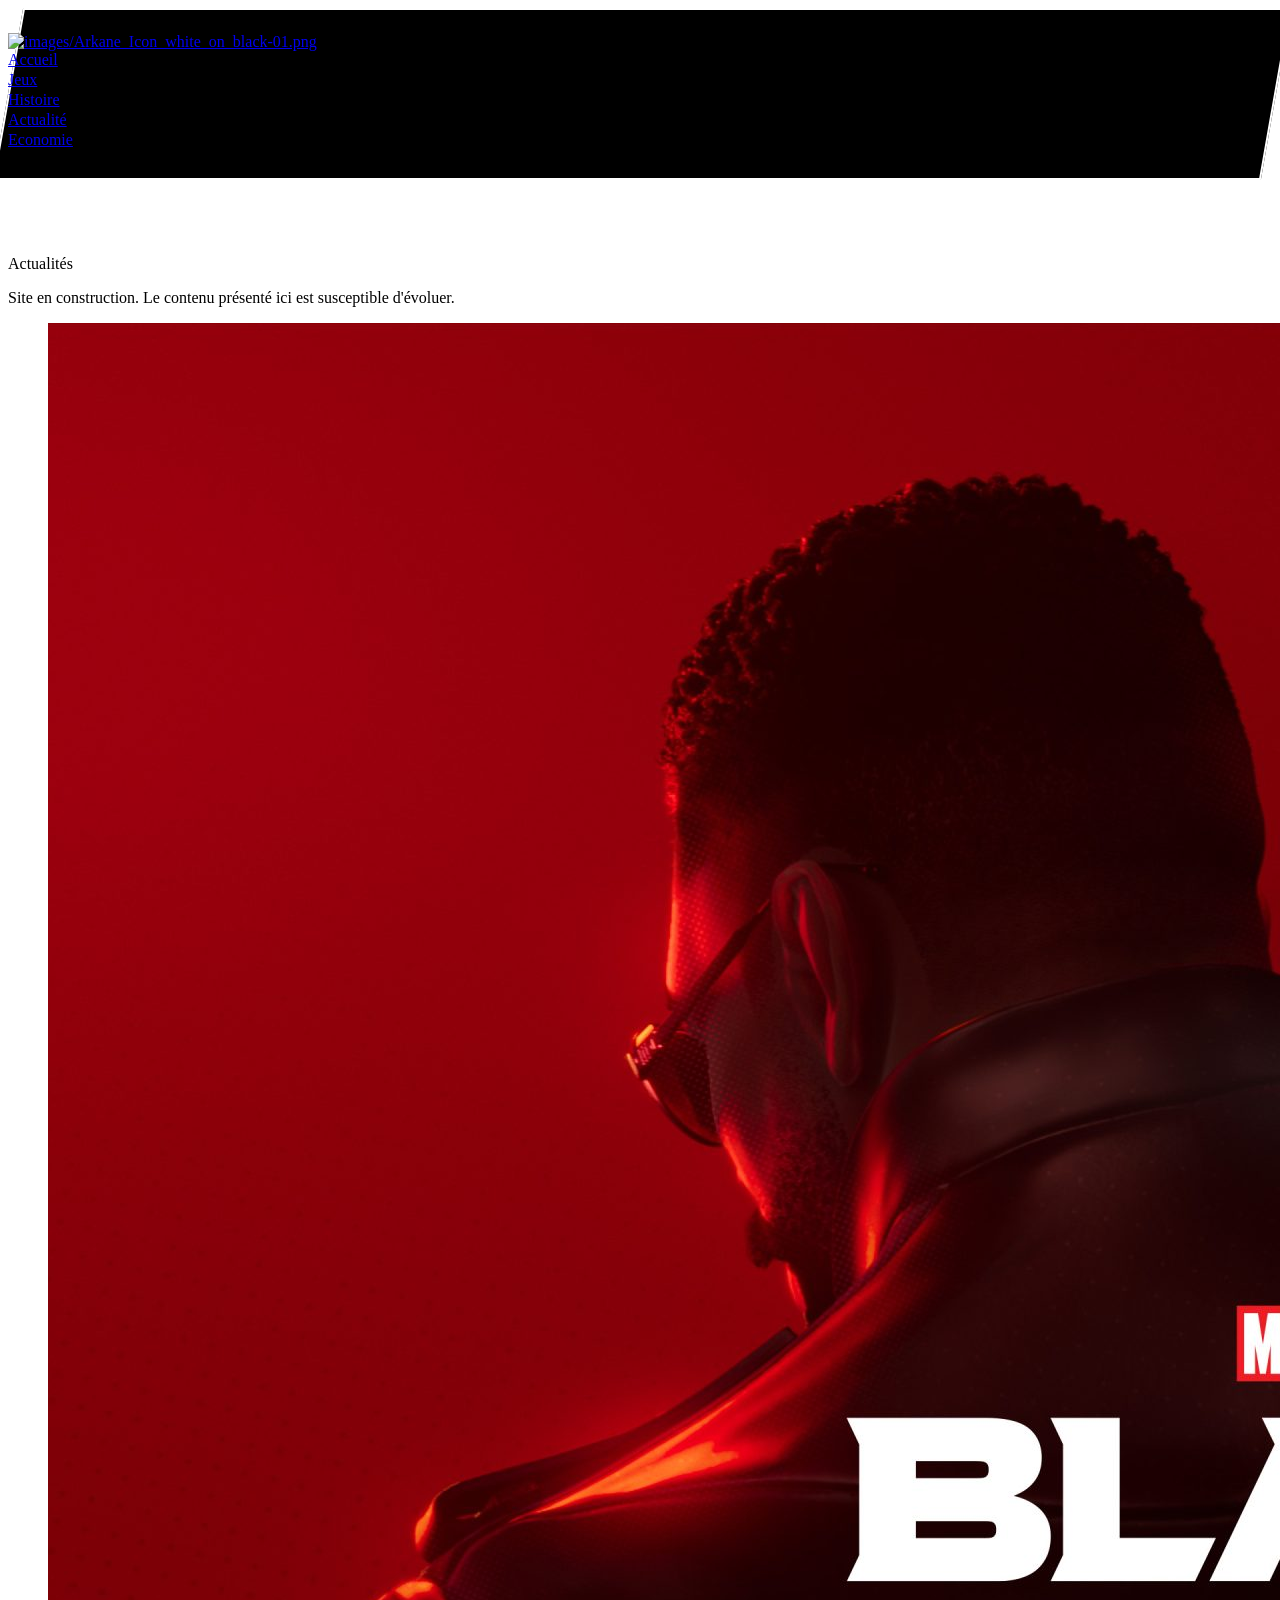
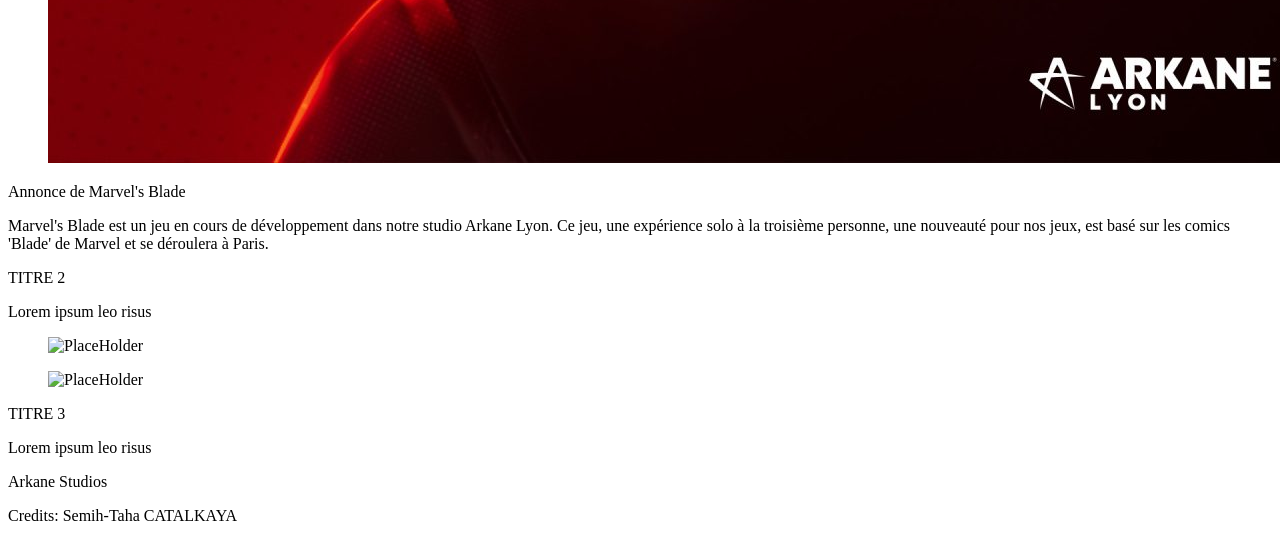
==== actualite.html @ 8efb72b4 "Rename quisommesnous into actualite" ====
<!DOCTYPE html>
<html lang="fr">
	<head>
		<title>Arkane Studios - Actualité</title>
		<link rel="stylesheet" href="https://cdn.jsdelivr.net/npm/bulma@1.0.4/css/bulma.min.css">
		<link rel="icon" href="favicon.png">
		<link rel="stylesheet" href="styles.css">
		<meta charset="utf-8">
		<link rel="stylesheet" href="styles.css">
		<link rel="shortcut icon" type="image/x-icon" href="https://cdnstatic.bethsoft.com/arkane-studios.com/img/favicon.ico">
	</head>
	<body>
		<section class="hero is-small has-background-dark" style="position: relative;">
			<div class="hero-head">
				<nav class="navbar is-fixed-top" style="z-index: 1000;">
					<div class="container">
						<div id="navMenu" class="navbar-menu">
							<div class="navbar-start">
								<a href="index.html" class="navbar-item">
									<img alt="images/Arkane_Icon_white_on_black-01.png" sizes="120px"
									srcset="https://res.cloudinary.com/dewzjk72j/image/authenticated/s--2gdXYG7J--/c_lfill,w_120/f_auto:image,q_auto/v1/cms/6rPRoLtiK23cfccVQQKfJZ-Arkane_Icon_white_on_black-01_beuthz 120w, https://res.cloudinary.com/dewzjk72j/image/authenticated/s--jeoBYfFd--/c_lfill,w_240/f_auto:image,q_auto/v1/cms/6rPRoLtiK23cfccVQQKfJZ-Arkane_Icon_white_on_black-01_beuthz 240w"
									src="https://res.cloudinary.com/dewzjk72j/image/authenticated/s--2gdXYG7J--/c_lfill,w_120/f_auto:image,q_auto/v1/cms/6rPRoLtiK23cfccVQQKfJZ-Arkane_Icon_white_on_black-01_beuthz"
									style="--focal-direction-x:center;--focal-direction-y:center"
									data-focal-direction-x="center" data-focal-direction-y="center">
								</a>
							</div>

							<div class="navbar-end">
                            <div class="navbar-item">
                                <div class="buttons has-addons m-0 is-relative arkane-menu">
                                    <div class="sub-buttons"></div>
                                    <div class="p-0 m-0 buttons-frame"></div>
                                    <a href="index.html" class="button is-medium is-white is-outlined p-3">
                                        <div>Accueil</div>
                                        <div class="button-underline"></div>
                                    </a>
                                    <a href="jeux.html" class="button is-medium is-white is-outlined p-3">
                                        <div>Jeux</div>
                                        <div class="button-underline"></div>
                                    </a>
                                    <a href="history.html" class="button is-medium is-white is-outlined p-3">
                                        <div>Histoire</div>
                                        <div class="button-underline"></div>
                                    </a>
                                    <a href="actualite.html" class="button is-medium is-white is-outlined p-3">
                                        <div>Actualité</div>
                                        <div class="button-underline"></div>
                                    </a>
                                    <a href="economie.html" class="button is-medium is-white is-outlined p-3">
                                        <div>Economie</div>
                                        <div class="button-underline"></div>
                                    </a>

                                </div>
                            </div>
                        </div>
						</div>
					</div>
				</nav>
			</div>

		</section>
		<!-- Fin nav bar -->

		<!-- En-tête -->
		<section class="section has-background-black" style="padding-top: 5%">
			<div class="container">
				<p class="title is-3 has-text-centered">Actualités</p>
			</div>
			<section id="section1" class="section">
				<div class="container">
					<div class="notification is-warning has-text-centered">
						Site en construction. Le contenu présenté ici est susceptible d'évoluer.
					</div>
				</div>
			</section>
		</section>
		<!-- Fin En-tête -->

		<section class="section">
			<div class="card has-background-dark columns">
				<div class="card-image column is-one-quarter">
					<figure class="image is-16by9">
						<img 
						src="images/jeux/Blade-16x9.jpg"
						alt="PlaceHolder">
					</figure>
				</div>
				<div class="card-content column">
					<div class="content">
						<p class="title">Annonce de Marvel's Blade</p>
						<p> Marvel's Blade est un jeu en cours de développement dans notre studio Arkane Lyon. Ce jeu, une expérience solo à la troisième personne, une nouveauté pour nos jeux, est basé sur les comics 'Blade' de Marvel et se déroulera à Paris.</p>
					</div>
				</div>
			</div>
		</section>
		<section class="section">
			<div class="card has-background-dark columns">
				<div class="card-content column">
					<div class="content">
						<p class="title">TITRE 2</p>
						<p> Lorem ipsum leo risus </p>
					</div>
				</div>
				<div class="card-image column is-one-quarter">
					<figure class="image is-16by9">
						<img 
						src="https://bulma.io/assets/images/placeholders/1280x960.png"
						alt="PlaceHolder">
					</figure>
				</div>
			</div>
		</section>
		<section class="section">
			<div class="card has-background-dark columns">
				<div class="card-image column is-one-quarter">
					<figure class="image is-16by9">
						<img 
						src="https://bulma.io/assets/images/placeholders/1280x960.png"
						alt="PlaceHolder">
					</figure>
				</div>
				<div class="card-content column">
					<div class="content">
						<p class="title">TITRE 3</p>
						<p> Lorem ipsum leo risus </p>
					</div>
				</div>
			</div>
		</section>

		<!-- Début du footer -->
		<footer class="footer">
			<div class="content has-text-centered">
				<p>
					Arkane Studios
				</p>
				<p>
					Credits: Semih-Taha CATALKAYA
				</p>
			</div>
		</footer>
		<!-- Fin du footer -->
	</body>
</html>
---- styles.css ----
@import url(https://db.onlinewebfonts.com/c/39beaf31467cad0b34d2db9f723b9b83?family=Emerge+BF+W01+Regular);

body {
    font-family: Emerge BF W01 Regular;
}

.navbar{
    padding: 25px 0;
}

.sub-buttons {
    border: 2px solid white;
    width: 100%;
    position: absolute;
    top: 5px;
    left: -5px;
    height: 100%;
    z-index: -100;
    transition: top .5s, left .5s, transform .5s, border .5s;
    transform: skewX(-10deg);
}

.buttons-frame {
    z-index: -100;
    transition: transform .5s, background-color .25s;
    border: 2px solid white;
    transform: skewX(-10deg);
    position: absolute;
    top: 0;
    width: 100%;
    height: 100%;
    background-color: black;
}

.arkane-menu:hover .sub-buttons {
    top: 15px;
    left: 30px;
    transform: skewX(20deg);
    border: 4px solid white;
}

.arkane-menu:hover .buttons-frame {
    transform: skewX(20deg);
    background-color: white;
    color: black;
}

.arkane-menu .button {
    border-radius: 0%;
    border: unset;
    transition: color .25s;
    display: block;
}

.arkane-menu .button:hover{
    border:unset;
}

.arkane-menu .button:hover .button-underline{
    width: 100%;
}

.arkane-menu:hover .button{
    color: black;
}

.button-underline{
    background-color: black;
    width: 0px;
    margin: auto;
    height: 2px;
    transition: width .25s ease-out;
}
---- styles.css ----
@import url(https://db.onlinewebfonts.com/c/39beaf31467cad0b34d2db9f723b9b83?family=Emerge+BF+W01+Regular);

body {
    font-family: Emerge BF W01 Regular;
}

.navbar{
    padding: 25px 0;
}

.sub-buttons {
    border: 2px solid white;
    width: 100%;
    position: absolute;
    top: 5px;
    left: -5px;
    height: 100%;
    z-index: -100;
    transition: top .5s, left .5s, transform .5s, border .5s;
    transform: skewX(-10deg);
}

.buttons-frame {
    z-index: -100;
    transition: transform .5s, background-color .25s;
    border: 2px solid white;
    transform: skewX(-10deg);
    position: absolute;
    top: 0;
    width: 100%;
    height: 100%;
    background-color: black;
}

.arkane-menu:hover .sub-buttons {
    top: 15px;
    left: 30px;
    transform: skewX(20deg);
    border: 4px solid white;
}

.arkane-menu:hover .buttons-frame {
    transform: skewX(20deg);
    background-color: white;
    color: black;
}

.arkane-menu .button {
    border-radius: 0%;
    border: unset;
    transition: color .25s;
    display: block;
}

.arkane-menu .button:hover{
    border:unset;
}

.arkane-menu .button:hover .button-underline{
    width: 100%;
}

.arkane-menu:hover .button{
    color: black;
}

.button-underline{
    background-color: black;
    width: 0px;
    margin: auto;
    height: 2px;
    transition: width .25s ease-out;
}
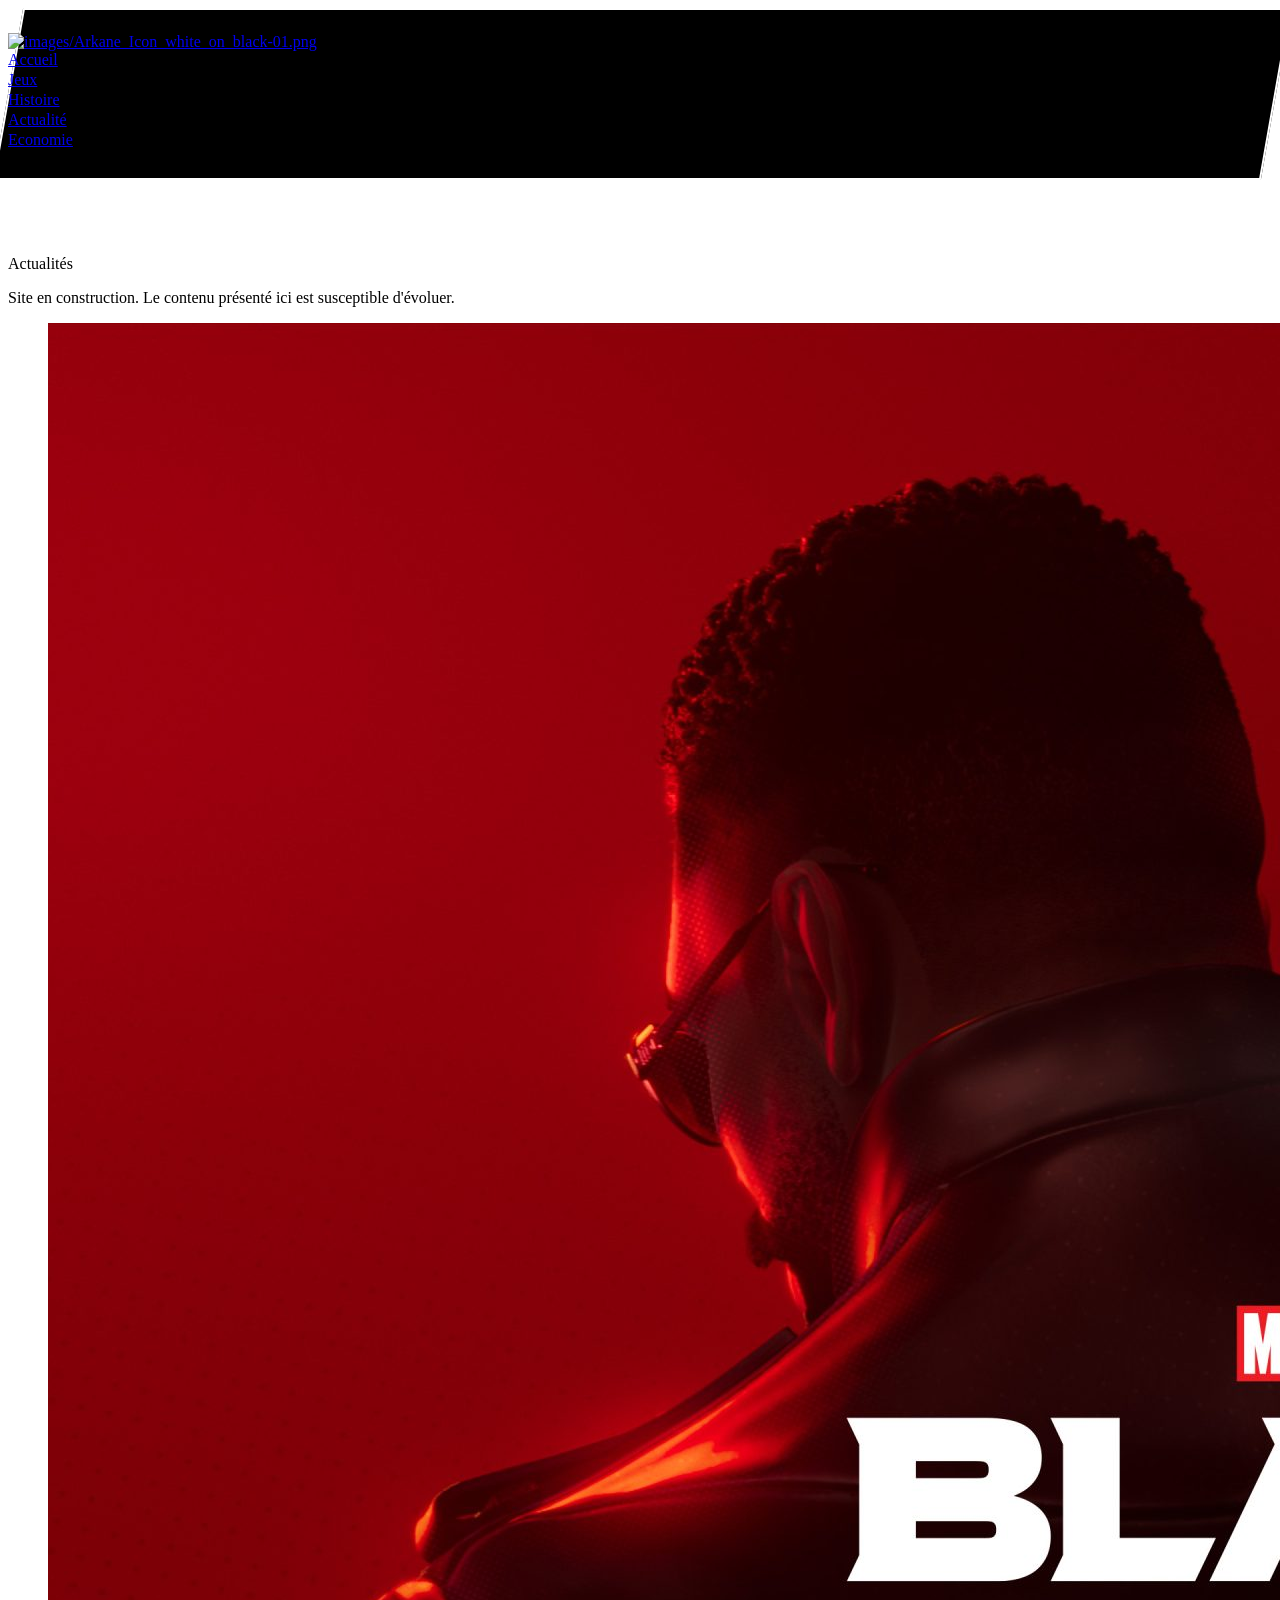
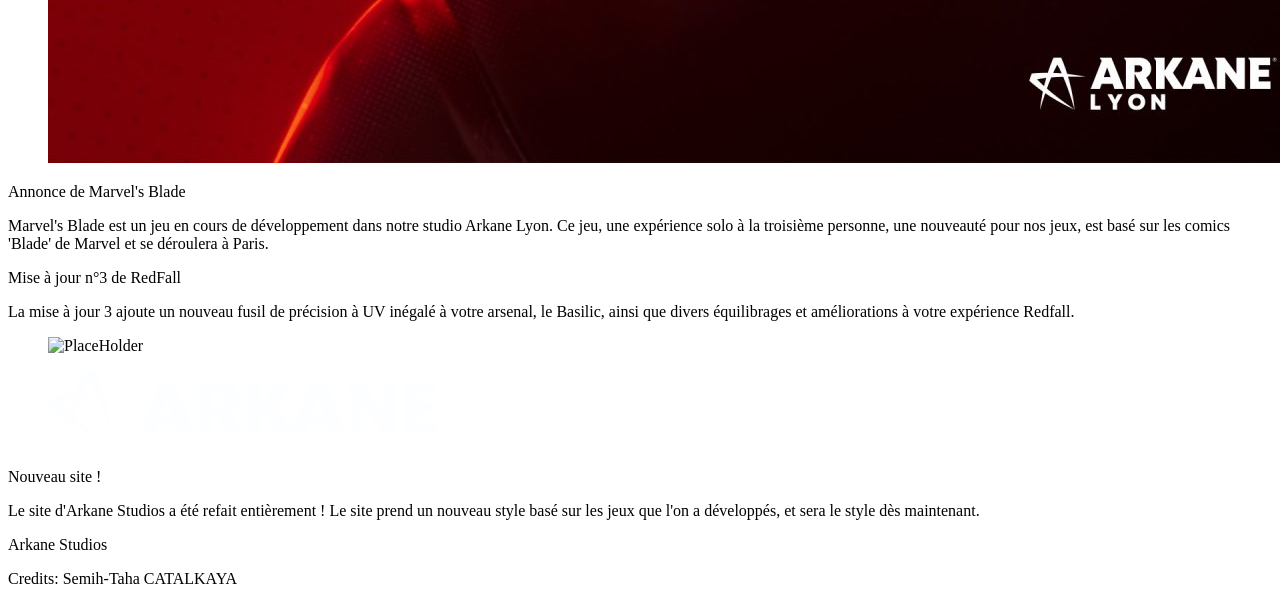
==== commit 94041548: "Ajout de 2 nouvelles annonces dans la page actualitées" ====
--- a/actualite.html
+++ b/actualite.html
@@ -3,11 +3,9 @@
 	<head>
 		<title>Arkane Studios - Actualité</title>
 		<link rel="stylesheet" href="https://cdn.jsdelivr.net/npm/bulma@1.0.4/css/bulma.min.css">
-		<link rel="icon" href="favicon.png">
+		<link rel="icon" href="favicon.ico">
 		<link rel="stylesheet" href="styles.css">
 		<meta charset="utf-8">
-		<link rel="stylesheet" href="styles.css">
-		<link rel="shortcut icon" type="image/x-icon" href="https://cdnstatic.bethsoft.com/arkane-studios.com/img/favicon.ico">
 	</head>
 	<body>
 		<section class="hero is-small has-background-dark" style="position: relative;">
@@ -87,7 +85,7 @@
 					</figure>
 				</div>
 				<div class="card-content column">
-					<div class="content">
+					<div class="box has-background-grey-dark">
 						<p class="title">Annonce de Marvel's Blade</p>
 						<p> Marvel's Blade est un jeu en cours de développement dans notre studio Arkane Lyon. Ce jeu, une expérience solo à la troisième personne, une nouveauté pour nos jeux, est basé sur les comics 'Blade' de Marvel et se déroulera à Paris.</p>
 					</div>
@@ -97,33 +95,33 @@
 		<section class="section">
 			<div class="card has-background-dark columns">
 				<div class="card-content column">
-					<div class="content">
-						<p class="title">TITRE 2</p>
-						<p> Lorem ipsum leo risus </p>
+					<div class="box has-background-grey-dark">
+						<p class="title">Mise à jour n°3 de RedFall</p>
+						<p> La mise à jour 3 ajoute un nouveau fusil de précision à UV inégalé à votre arsenal, le Basilic, ainsi que divers équilibrages et améliorations à votre expérience Redfall. </p>
 					</div>
 				</div>
 				<div class="card-image column is-one-quarter">
 					<figure class="image is-16by9">
 						<img 
-						src="https://bulma.io/assets/images/placeholders/1280x960.png"
+						src="images/Redfall_Update3.avif"
 						alt="PlaceHolder">
 					</figure>
 				</div>
 			</div>
 		</section>
 		<section class="section">
-			<div class="card has-background-dark columns">
-				<div class="card-image column is-one-quarter">
-					<figure class="image is-16by9">
+			<div class="card has-background-dark columns is-vcentered">
+				<div class="card-image column is-one-quarter is-flex">
+					<figure class="image">
 						<img 
-						src="https://bulma.io/assets/images/placeholders/1280x960.png"
+						src="images/arkane-logo-white.png"
 						alt="PlaceHolder">
 					</figure>
 				</div>
 				<div class="card-content column">
-					<div class="content">
-						<p class="title">TITRE 3</p>
-						<p> Lorem ipsum leo risus </p>
+					<div class="box has-background-grey-dark">
+						<p class="title">Nouveau site !</p>
+						<p> Le site d'Arkane Studios a été refait entièrement ! Le site prend un nouveau style basé sur les jeux que l'on a développés, et sera le style dès maintenant. </p>
 					</div>
 				</div>
 			</div>
--- a/styles.css
+++ b/styles.css
@@ -2,6 +2,14 @@
 
 body {
     font-family: Emerge BF W01 Regular;
+}
+
+.center-title {
+    position: absolute;
+    left: 50%;
+    top: 40%;
+    translate: -50% -50%;
+    opacity: 1;
 }
 
 .navbar{
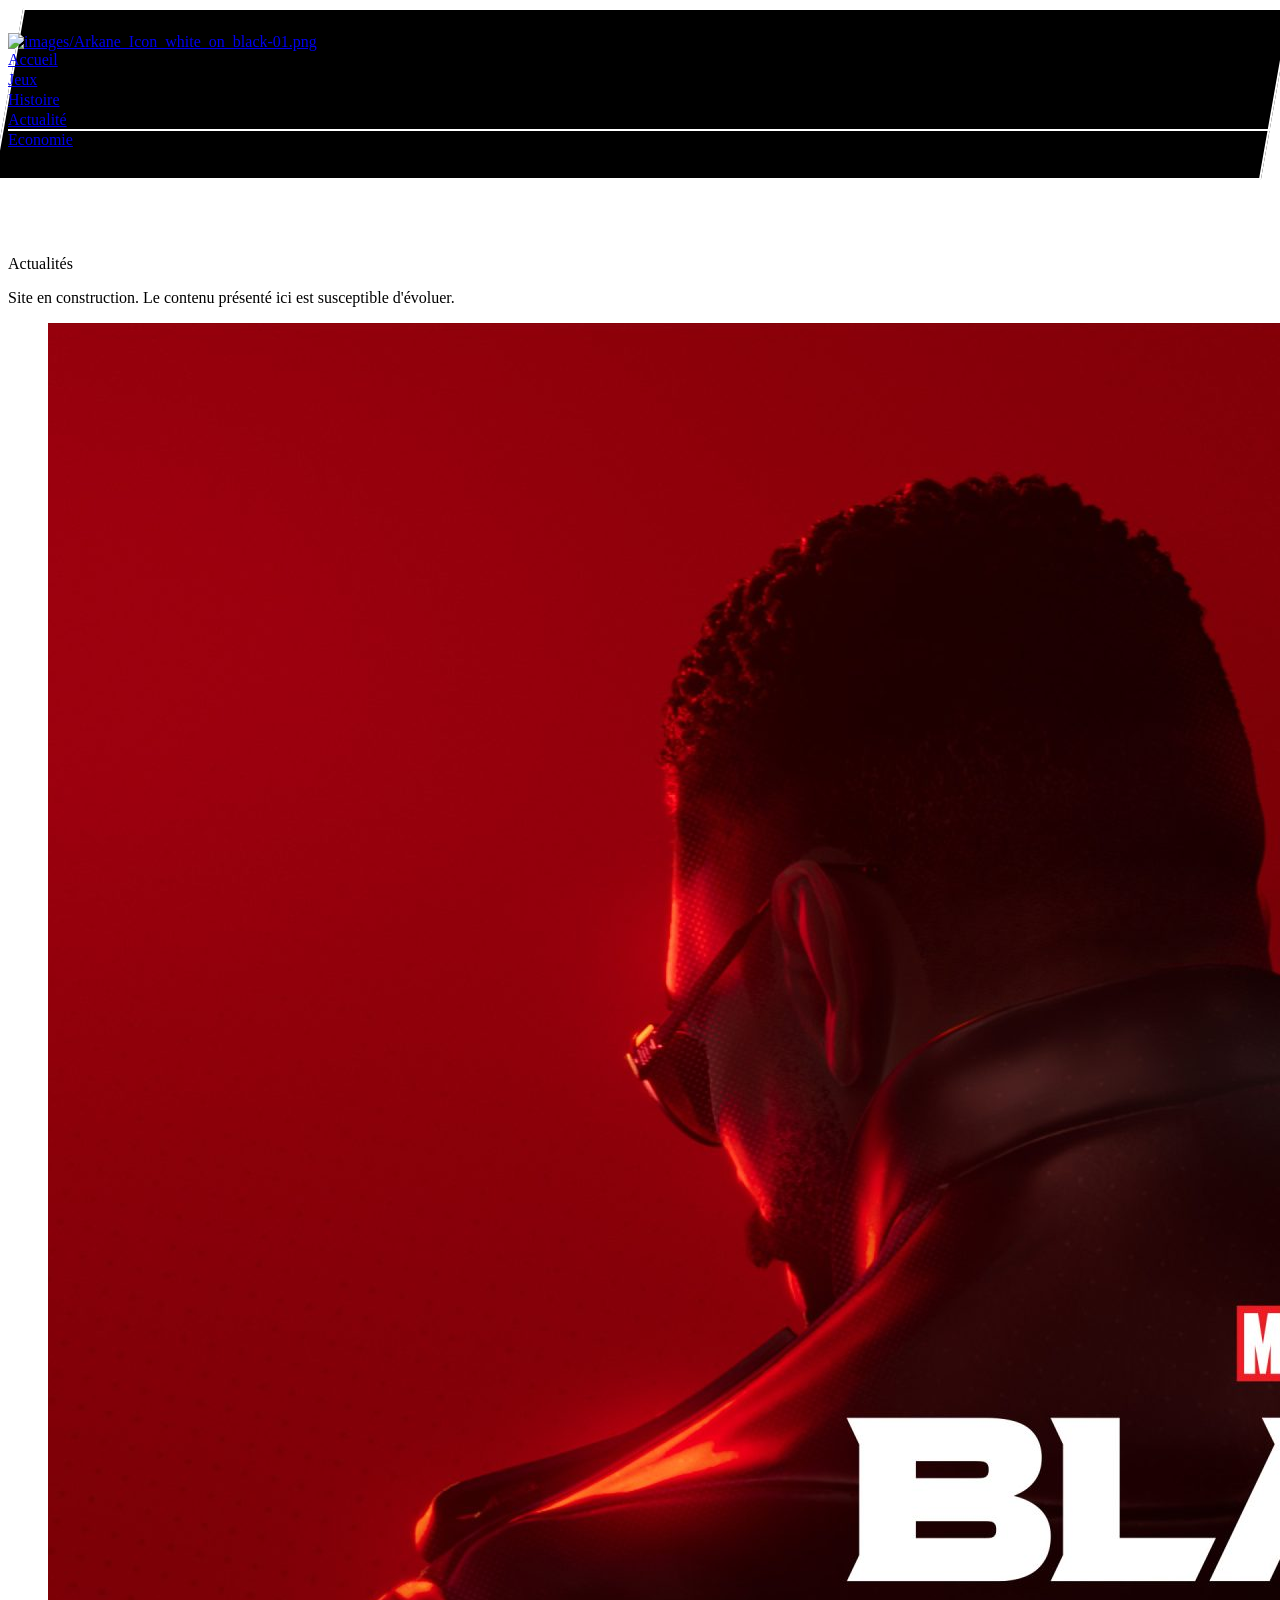
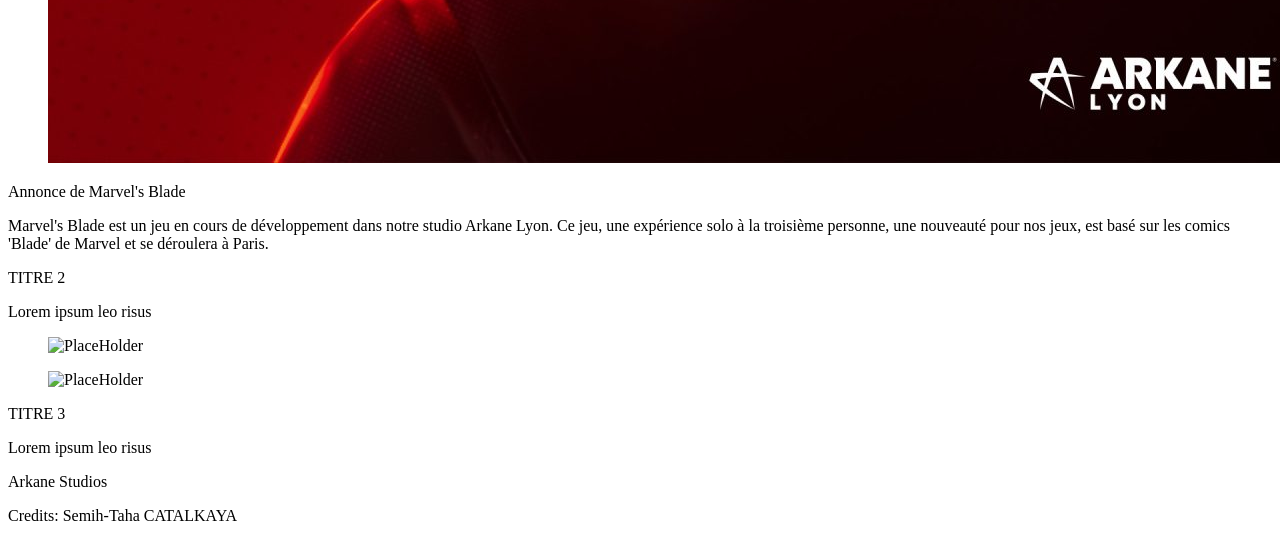
==== commit 0e6d371e: "Update menu and add description in homepage" ====
--- a/actualite.html
+++ b/actualite.html
@@ -3,9 +3,11 @@
 	<head>
 		<title>Arkane Studios - Actualité</title>
 		<link rel="stylesheet" href="https://cdn.jsdelivr.net/npm/bulma@1.0.4/css/bulma.min.css">
-		<link rel="icon" href="favicon.ico">
+		<link rel="icon" href="favicon.png">
 		<link rel="stylesheet" href="styles.css">
 		<meta charset="utf-8">
+		<link rel="stylesheet" href="styles.css">
+		<link rel="shortcut icon" type="image/x-icon" href="https://cdnstatic.bethsoft.com/arkane-studios.com/img/favicon.ico">
 	</head>
 	<body>
 		<section class="hero is-small has-background-dark" style="position: relative;">
@@ -40,7 +42,7 @@
                                         <div>Histoire</div>
                                         <div class="button-underline"></div>
                                     </a>
-                                    <a href="actualite.html" class="button is-medium is-white is-outlined p-3">
+                                    <a href="actualite.html" class="button is-medium is-white is-outlined p-3 active">
                                         <div>Actualité</div>
                                         <div class="button-underline"></div>
                                     </a>
@@ -85,7 +87,7 @@
 					</figure>
 				</div>
 				<div class="card-content column">
-					<div class="box has-background-grey-dark">
+					<div class="content">
 						<p class="title">Annonce de Marvel's Blade</p>
 						<p> Marvel's Blade est un jeu en cours de développement dans notre studio Arkane Lyon. Ce jeu, une expérience solo à la troisième personne, une nouveauté pour nos jeux, est basé sur les comics 'Blade' de Marvel et se déroulera à Paris.</p>
 					</div>
@@ -95,33 +97,33 @@
 		<section class="section">
 			<div class="card has-background-dark columns">
 				<div class="card-content column">
-					<div class="box has-background-grey-dark">
-						<p class="title">Mise à jour n°3 de RedFall</p>
-						<p> La mise à jour 3 ajoute un nouveau fusil de précision à UV inégalé à votre arsenal, le Basilic, ainsi que divers équilibrages et améliorations à votre expérience Redfall. </p>
+					<div class="content">
+						<p class="title">TITRE 2</p>
+						<p> Lorem ipsum leo risus </p>
 					</div>
 				</div>
 				<div class="card-image column is-one-quarter">
 					<figure class="image is-16by9">
 						<img 
-						src="images/Redfall_Update3.avif"
+						src="https://bulma.io/assets/images/placeholders/1280x960.png"
 						alt="PlaceHolder">
 					</figure>
 				</div>
 			</div>
 		</section>
 		<section class="section">
-			<div class="card has-background-dark columns is-vcentered">
-				<div class="card-image column is-one-quarter is-flex">
-					<figure class="image">
+			<div class="card has-background-dark columns">
+				<div class="card-image column is-one-quarter">
+					<figure class="image is-16by9">
 						<img 
-						src="images/arkane-logo-white.png"
+						src="https://bulma.io/assets/images/placeholders/1280x960.png"
 						alt="PlaceHolder">
 					</figure>
 				</div>
 				<div class="card-content column">
-					<div class="box has-background-grey-dark">
-						<p class="title">Nouveau site !</p>
-						<p> Le site d'Arkane Studios a été refait entièrement ! Le site prend un nouveau style basé sur les jeux que l'on a développés, et sera le style dès maintenant. </p>
+					<div class="content">
+						<p class="title">TITRE 3</p>
+						<p> Lorem ipsum leo risus </p>
 					</div>
 				</div>
 			</div>
--- a/styles.css
+++ b/styles.css
@@ -2,14 +2,6 @@
 
 body {
     font-family: Emerge BF W01 Regular;
-}
-
-.center-title {
-    position: absolute;
-    left: 50%;
-    top: 40%;
-    translate: -50% -50%;
-    opacity: 1;
 }
 
 .navbar{
@@ -65,7 +57,17 @@
 }
 
 .arkane-menu .button:hover .button-underline{
+    background-color: black!important;
     width: 100%;
+}
+
+.arkane-menu .button.active .button-underline{
+    background-color: white;
+    width: 100%;
+}
+
+.arkane-menu:hover .button.active .button-underline{
+    background-color: black;
 }
 
 .arkane-menu:hover .button{
@@ -78,4 +80,5 @@
     margin: auto;
     height: 2px;
     transition: width .25s ease-out;
+    background-color: black;
 }
--- a/styles.css
+++ b/styles.css
@@ -2,14 +2,6 @@
 
 body {
     font-family: Emerge BF W01 Regular;
-}
-
-.center-title {
-    position: absolute;
-    left: 50%;
-    top: 40%;
-    translate: -50% -50%;
-    opacity: 1;
 }
 
 .navbar{
@@ -65,7 +57,17 @@
 }
 
 .arkane-menu .button:hover .button-underline{
+    background-color: black!important;
     width: 100%;
+}
+
+.arkane-menu .button.active .button-underline{
+    background-color: white;
+    width: 100%;
+}
+
+.arkane-menu:hover .button.active .button-underline{
+    background-color: black;
 }
 
 .arkane-menu:hover .button{
@@ -78,4 +80,5 @@
     margin: auto;
     height: 2px;
     transition: width .25s ease-out;
+    background-color: black;
 }
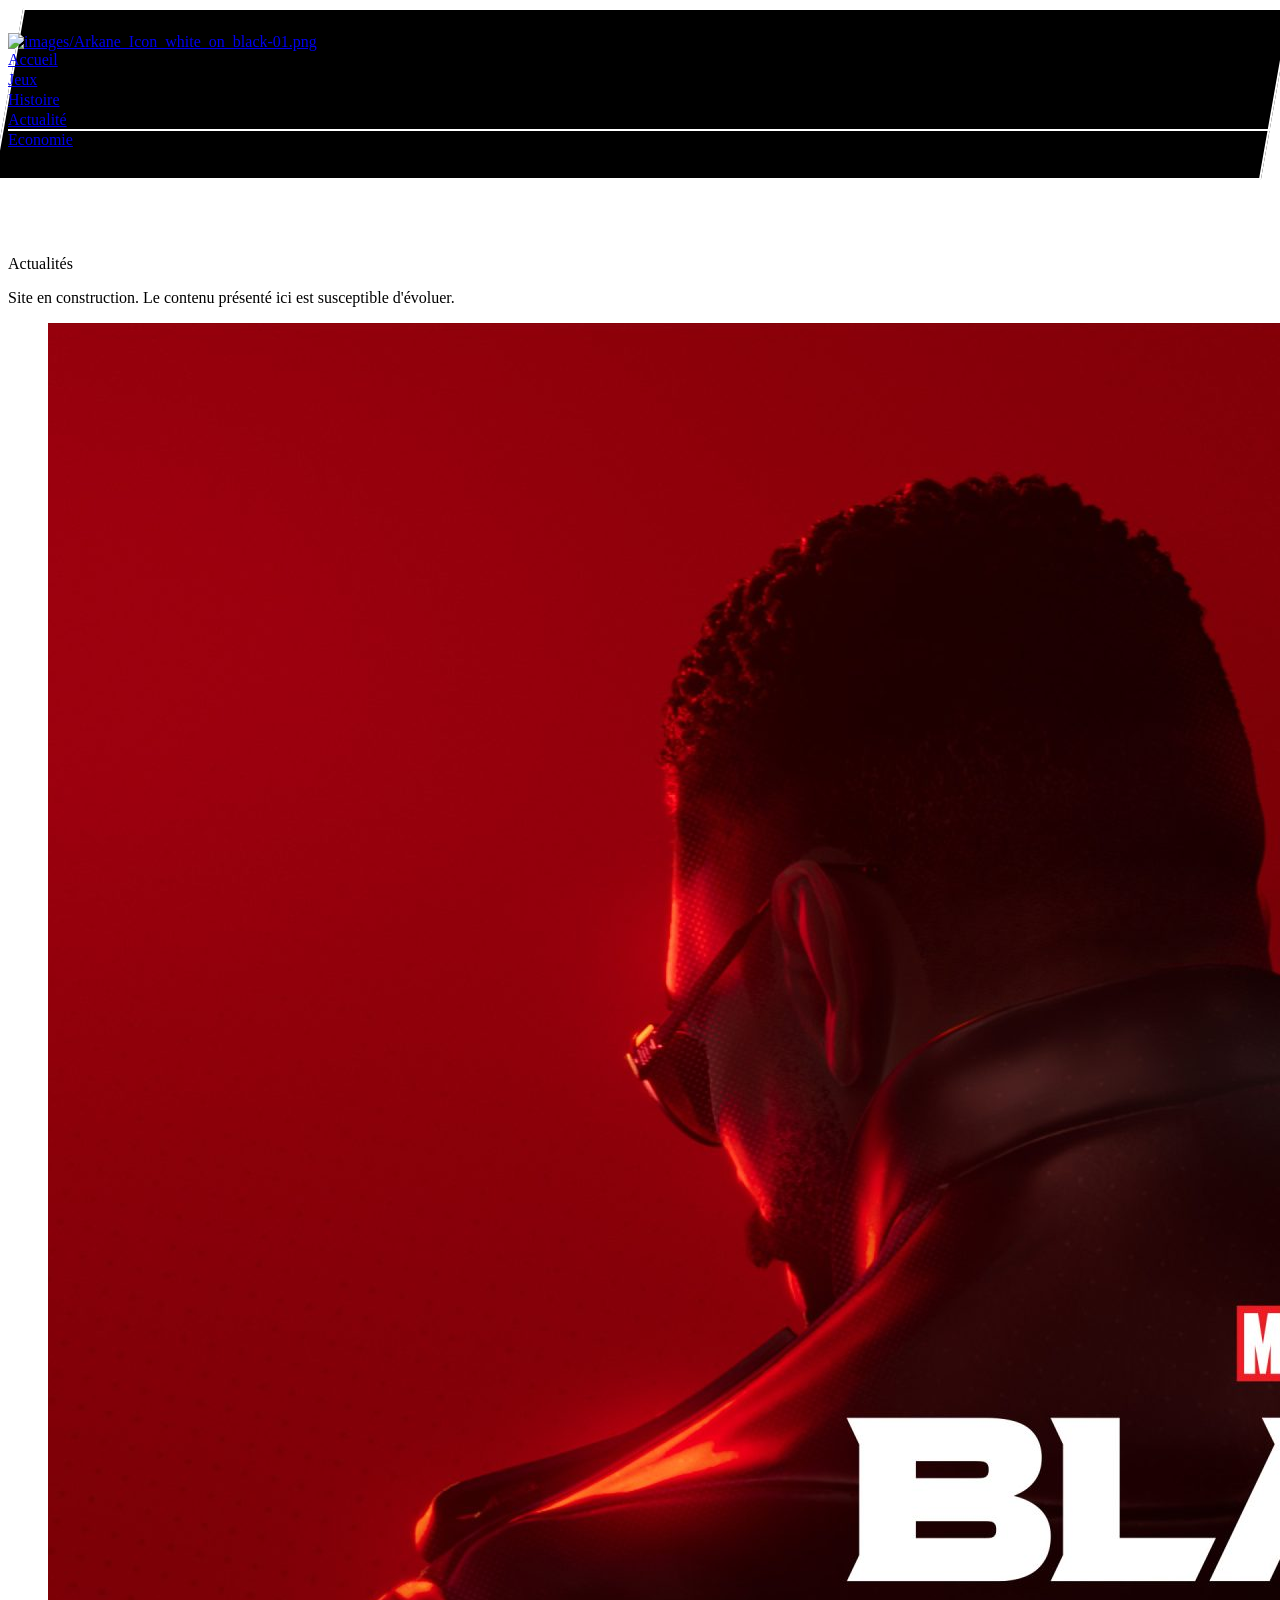
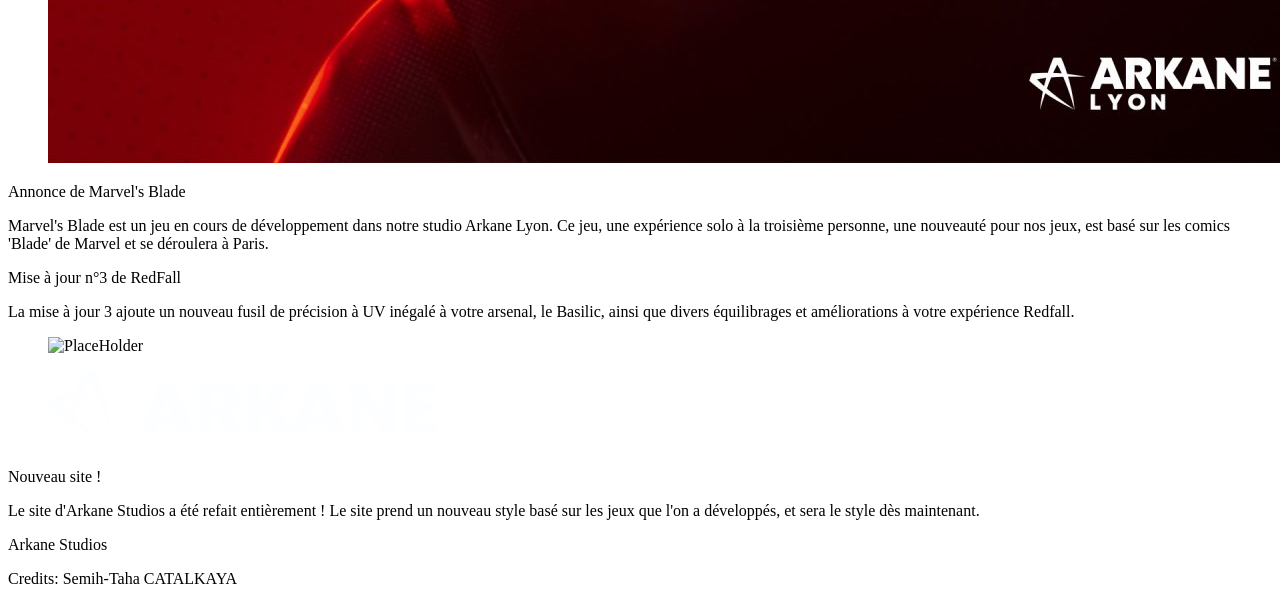
==== commit 1d25970c: "Merge branch 'main' of github.com:Zer0ProbleMs/Arkane-Projet-SAE" ====
--- a/actualite.html
+++ b/actualite.html
@@ -3,11 +3,9 @@
 	<head>
 		<title>Arkane Studios - Actualité</title>
 		<link rel="stylesheet" href="https://cdn.jsdelivr.net/npm/bulma@1.0.4/css/bulma.min.css">
-		<link rel="icon" href="favicon.png">
+		<link rel="icon" href="favicon.ico">
 		<link rel="stylesheet" href="styles.css">
 		<meta charset="utf-8">
-		<link rel="stylesheet" href="styles.css">
-		<link rel="shortcut icon" type="image/x-icon" href="https://cdnstatic.bethsoft.com/arkane-studios.com/img/favicon.ico">
 	</head>
 	<body>
 		<section class="hero is-small has-background-dark" style="position: relative;">
@@ -87,7 +85,7 @@
 					</figure>
 				</div>
 				<div class="card-content column">
-					<div class="content">
+					<div class="box has-background-grey-dark">
 						<p class="title">Annonce de Marvel's Blade</p>
 						<p> Marvel's Blade est un jeu en cours de développement dans notre studio Arkane Lyon. Ce jeu, une expérience solo à la troisième personne, une nouveauté pour nos jeux, est basé sur les comics 'Blade' de Marvel et se déroulera à Paris.</p>
 					</div>
@@ -97,33 +95,33 @@
 		<section class="section">
 			<div class="card has-background-dark columns">
 				<div class="card-content column">
-					<div class="content">
-						<p class="title">TITRE 2</p>
-						<p> Lorem ipsum leo risus </p>
+					<div class="box has-background-grey-dark">
+						<p class="title">Mise à jour n°3 de RedFall</p>
+						<p> La mise à jour 3 ajoute un nouveau fusil de précision à UV inégalé à votre arsenal, le Basilic, ainsi que divers équilibrages et améliorations à votre expérience Redfall. </p>
 					</div>
 				</div>
 				<div class="card-image column is-one-quarter">
 					<figure class="image is-16by9">
 						<img 
-						src="https://bulma.io/assets/images/placeholders/1280x960.png"
+						src="images/Redfall_Update3.avif"
 						alt="PlaceHolder">
 					</figure>
 				</div>
 			</div>
 		</section>
 		<section class="section">
-			<div class="card has-background-dark columns">
-				<div class="card-image column is-one-quarter">
-					<figure class="image is-16by9">
+			<div class="card has-background-dark columns is-vcentered">
+				<div class="card-image column is-one-quarter is-flex">
+					<figure class="image">
 						<img 
-						src="https://bulma.io/assets/images/placeholders/1280x960.png"
+						src="images/arkane-logo-white.png"
 						alt="PlaceHolder">
 					</figure>
 				</div>
 				<div class="card-content column">
-					<div class="content">
-						<p class="title">TITRE 3</p>
-						<p> Lorem ipsum leo risus </p>
+					<div class="box has-background-grey-dark">
+						<p class="title">Nouveau site !</p>
+						<p> Le site d'Arkane Studios a été refait entièrement ! Le site prend un nouveau style basé sur les jeux que l'on a développés, et sera le style dès maintenant. </p>
 					</div>
 				</div>
 			</div>
--- a/styles.css
+++ b/styles.css
@@ -2,6 +2,14 @@
 
 body {
     font-family: Emerge BF W01 Regular;
+}
+
+.center-title {
+    position: absolute;
+    left: 50%;
+    top: 40%;
+    translate: -50% -50%;
+    opacity: 1;
 }
 
 .navbar{
